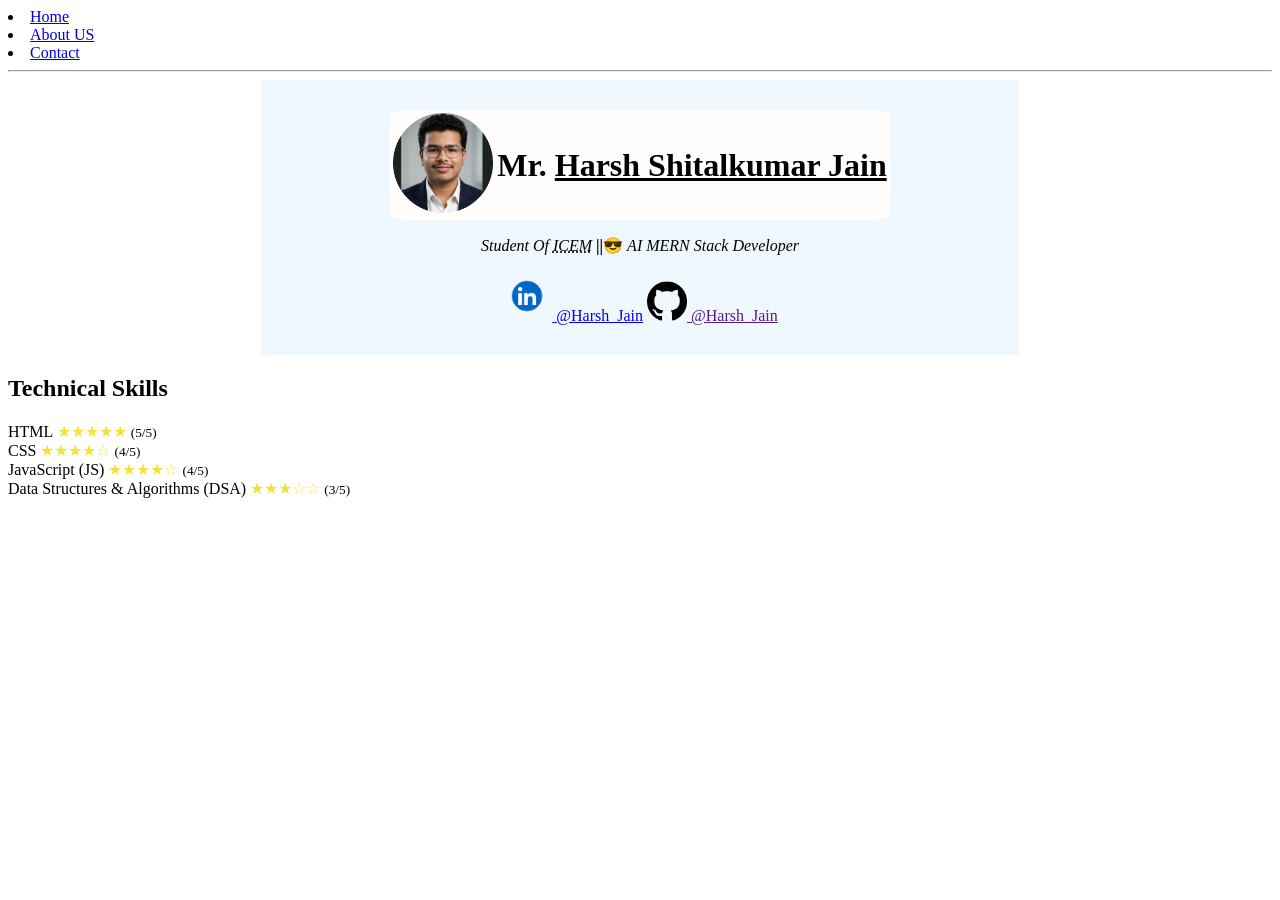
==== index.html @ 4a88648b "Update and rename Index.html to index.html" ====
<!DOCTYPE html>
<html lang="en">
<head>
    <meta charset="UTF-8">
    <meta name="viewport" content="width=device-width, initial-scale=1.0">
    <title>Portfolio</title>
    <link rel="stylesheet" href="index.css">
</head>
<body>
    <header>
        <nav>
            <li><a href="index.html">Home</a></li>
            <li><a href="About.html">About US</a></li>
            <li><a href="contact.html">Contact</a></li>
        </nav>
    </header>
    <hr>
    
    <main>
        <div class="fmn">
            <div id="imgdiv">
                <table>
                    <tbody>
                        <tr>
                            <td><img src="harsh prof pic.png" height="100" width="100" alt="profile image of student"></td>
                            <td><h1><strong>Mr. </strong><u>Harsh Shitalkumar Jain</u></h1></td>
                        </tr>
                    </tbody>
                </table>
            </div>
            
            <p><em>Student Of <abbr title="Indira College OF Engineering And Managment">ICEM</abbr></em> <b>||</b>😎 <em>AI MERN Stack Developer</em></p>
            
            <section>
                <div id="contactus">
                    <a href="https://in.linkedin.com/in/harsh-jain-51571a31a"><img src="linkdin.webp" height="50" width="50" alt="Linkdin profile"> <span>@Harsh_Jain</span></a>
                    <a href=""><img src="github-logo.png" height="40" width="40" alt="Linkdin profile"> <span>@Harsh_Jain</span></a>
                </div>
            </section>
        </div>

        <!-- Added Skills Section -->
        <section id="skills-section">
            <h2>Technical Skills</h2>
            <div class="skills-container">
                <div class="skill-item">
                    <span class="skill-name">HTML</span>
                    <span class="skill-rating">★★★★★ </span><small>(5/5)</small>
                </div>
                <div class="skill-item">
                    <span class="skill-name">CSS</span>
                    <span class="skill-rating">★★★★☆ </span><small>(4/5)</small>
                </div>
                <div class="skill-item">
                    <span class="skill-name">JavaScript (JS)</span>
                    <span class="skill-rating">★★★★☆ </span><small>(4/5)</small>
                </div>
                <div class="skill-item">
                    <span class="skill-name">Data Structures & Algorithms (DSA)</span>
                    <span class="skill-rating">★★★☆☆ </span><small>(3/5)</small>
                </div>
            </div>
        </section>
    </main>
</body>
</html>
---- index.css ----
*{
    box-sizing: border-box;
    
}

.fmn{
    margin: auto;
    padding: 30px;
    background-color: aliceblue;
    margin-left: 20%;
    margin-right: 20%;
    display:grid;
    text-align: center;
}
#imgdiv{
    margin: auto;
    border:1cm;
    border-color: rgb(254, 254, 254);
    border-radius: 5%;
    background-color: rgb(255, 254, 253);
    height: fit-content;
    width: fit-content;
}
section{
    margin-left: 0;
}

#contactus{
    margin: auto;
    content: initial; 
}
.skill-rating{
    color: rgb(242, 227, 60);
}
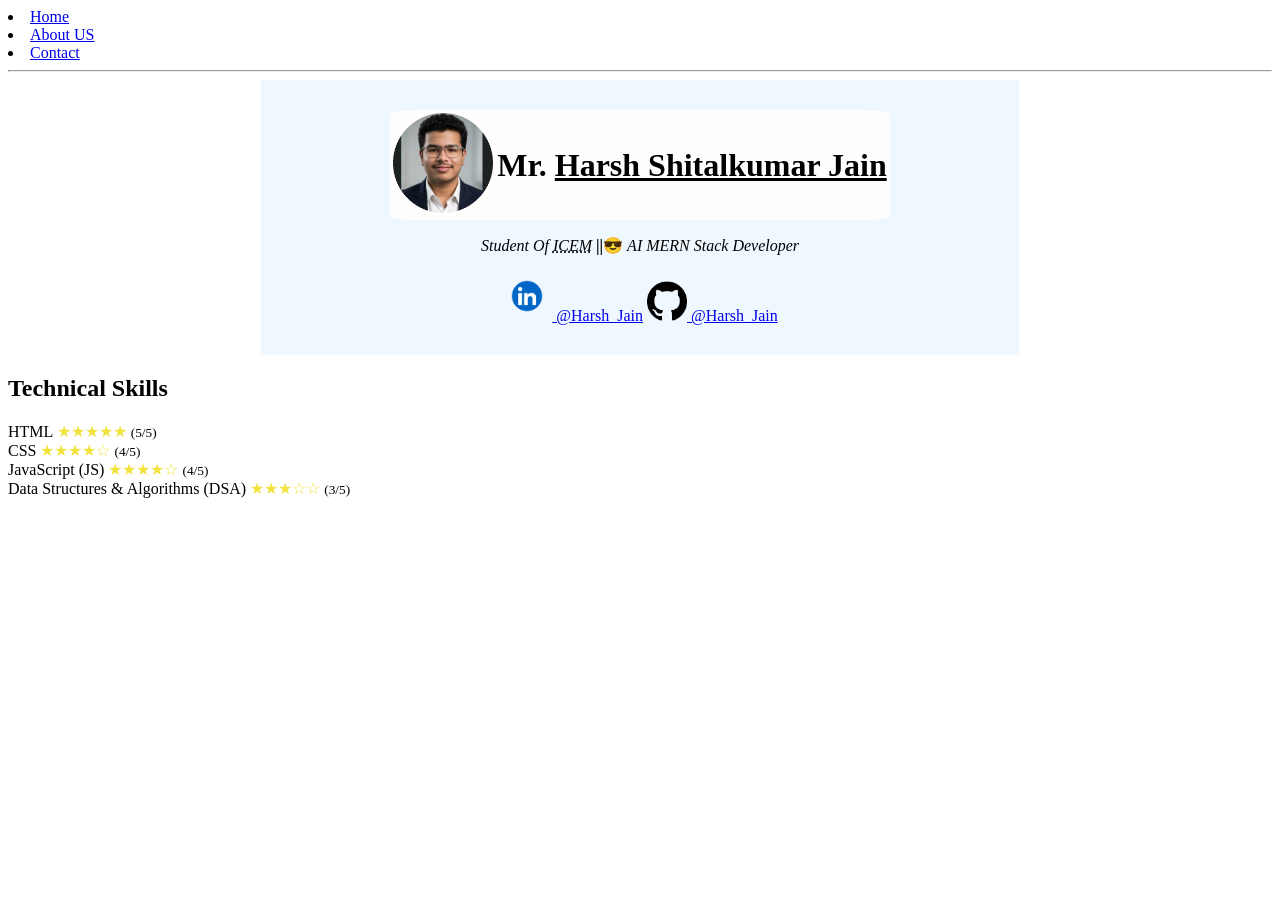
==== commit 25a5d19b: "Update index.html" ====
--- a/index.html
+++ b/index.html
@@ -34,7 +34,7 @@
             <section>
                 <div id="contactus">
                     <a href="https://in.linkedin.com/in/harsh-jain-51571a31a"><img src="linkdin.webp" height="50" width="50" alt="Linkdin profile"> <span>@Harsh_Jain</span></a>
-                    <a href=""><img src="github-logo.png" height="40" width="40" alt="Linkdin profile"> <span>@Harsh_Jain</span></a>
+                    <a href="https://github.com/harshjain5305-hash/"><img src="github-logo.png" height="40" width="40" alt="Linkdin profile"> <span>@Harsh_Jain</span></a>
                 </div>
             </section>
         </div>
